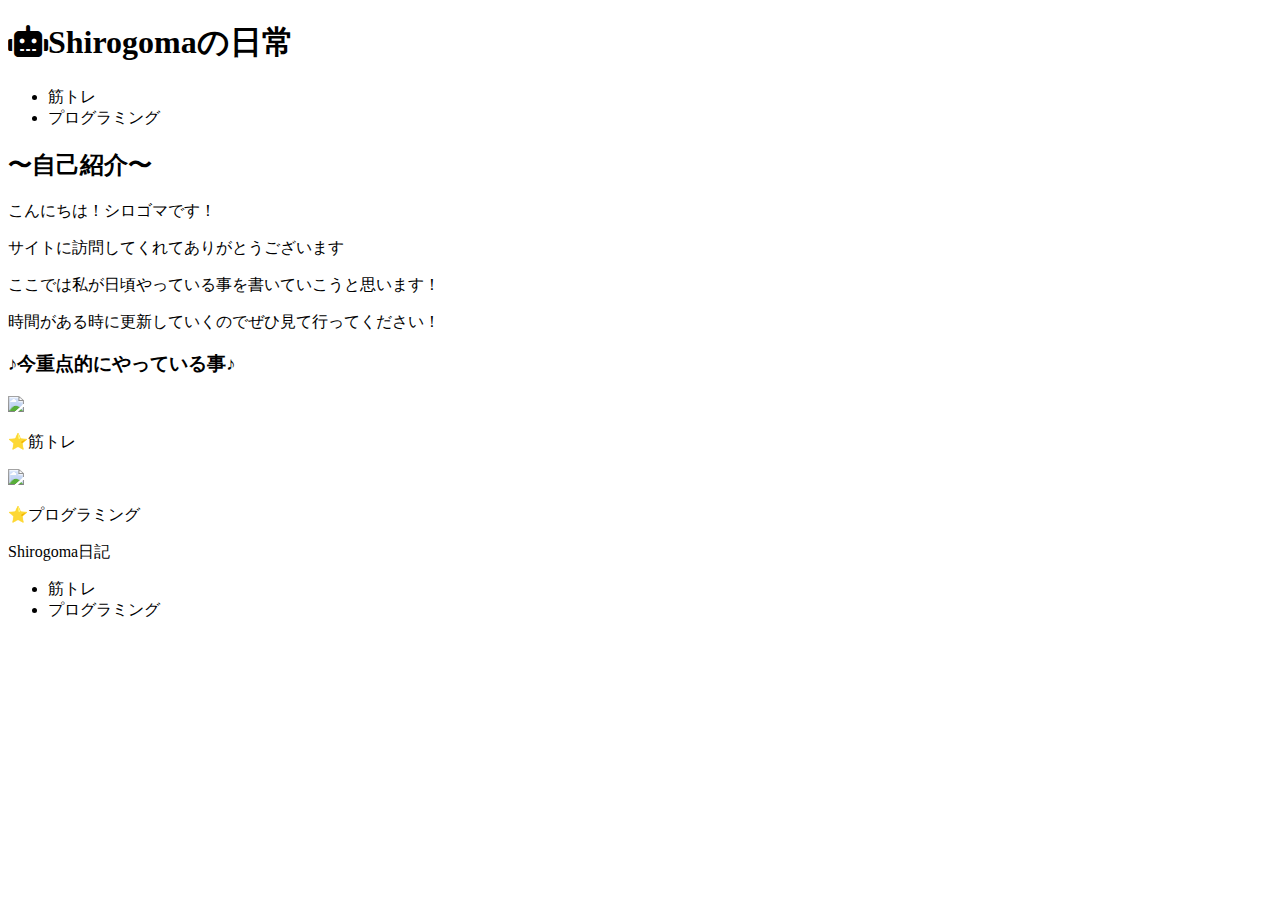
==== index.html @ b5d9efd0 "Create index.html" ====
<!DOCTYPE html>
<html lang="ja">
<head>
  <meta charset="UTF-8">
  <link rel="stylesheet" type="text/css" href="homepage2.css">
  <link rel="stylesheet" href="https://use.fontawesome.com/releases/v5.6.3/css/all.css">
  <link rel="stylesheet" href="//maxcdn.bootstrapcdn.com/font-awesome/4.5.0/css/font-awesome.min.css">
  <script src="https://ajax.googleapis.com/ajax/libs/jquery/3.4.1/jquery.min.js"></script>
  <meta name="description" content="日々やっていった事をここに記録していきたいと思います！" />
  <meta name="keywords" content="Shirogoma日記, プログラミング, 筋トレ, 日記">
  <!--<meta property="og:url" content="URL" />
  <meta property="og:title" content="タイトル" />
  <meta property="og:description" content="抜粋" />
  <meta property="og:image" content="画像のURL" />
  <meta property="og:type" content="タイプ">
  <meta property="og:site_name" content="サイト名" />
  <meta property="og:locale" content="ja_JP(ページの言語)" />-->

  <title>Shirogomaの日常</title>
</head>
<body>
  <header>
    <div class="container">
      <div class="header-left">
        <h1 class="return"><span class="fas fa-robot"></span>Shirogomaの日常</h1>
      </div>
      <div class="header-right">
        <ul>
          <li>筋トレ</li>
          <li>プログラミング</li>
        </ul>
      </div>


    </div>
  </header>
  <div class="introduction">
    <div class="container">
      <div class="introduction-comments">
        <h2>〜自己紹介〜</h2>
        <p>こんにちは！シロゴマです！</p>
        <p>サイトに訪問してくれてありがとうございます</p>
        <p>ここでは私が日頃やっている事を書いていこうと思います！</p>
        <p>時間がある時に更新していくのでぜひ見て行ってください！</p>


      </div>

    </div>

  </div>
  <div class="main">
    <div class="container">
      <div class="contents">
        <h3>♪今重点的にやっている事♪</h3>
        <div class="content">
          <img src="https://1.bp.blogspot.com/-fq4u8LcrIsY/Vkb-_7vYkBI/AAAAAAAA0Y8/_qoxZJCjX1k/s400/dumbbell_man.png">
          <p>⭐️筋トレ</p>
        </div>
        <div class="content">
          <img src="https://2.bp.blogspot.com/-Gp2_6OZJ1FQ/XASwZmJF9yI/AAAAAAABQZ0/C8dUDl0e_uEWbDjvwNAo8DArlJX4vIaFwCLcBGAs/s400/computer_programming_man.png">
          <p>⭐️プログラミング</p>
        </div>

      </div>

    </div>

  </div>
  <footer>
    <div class="container">
      <div class="footer-left">
        <p class="return">Shirogoma日記</p>
      </div>
      <div class="footer-right">
        <ul>
          <li>筋トレ</li>
          <li>プログラミング</li>
        </ul>
      </div>
    </div>


  </footer>
<script type="text/javascript" src="homepage2.js"></script>
</body>
</html>
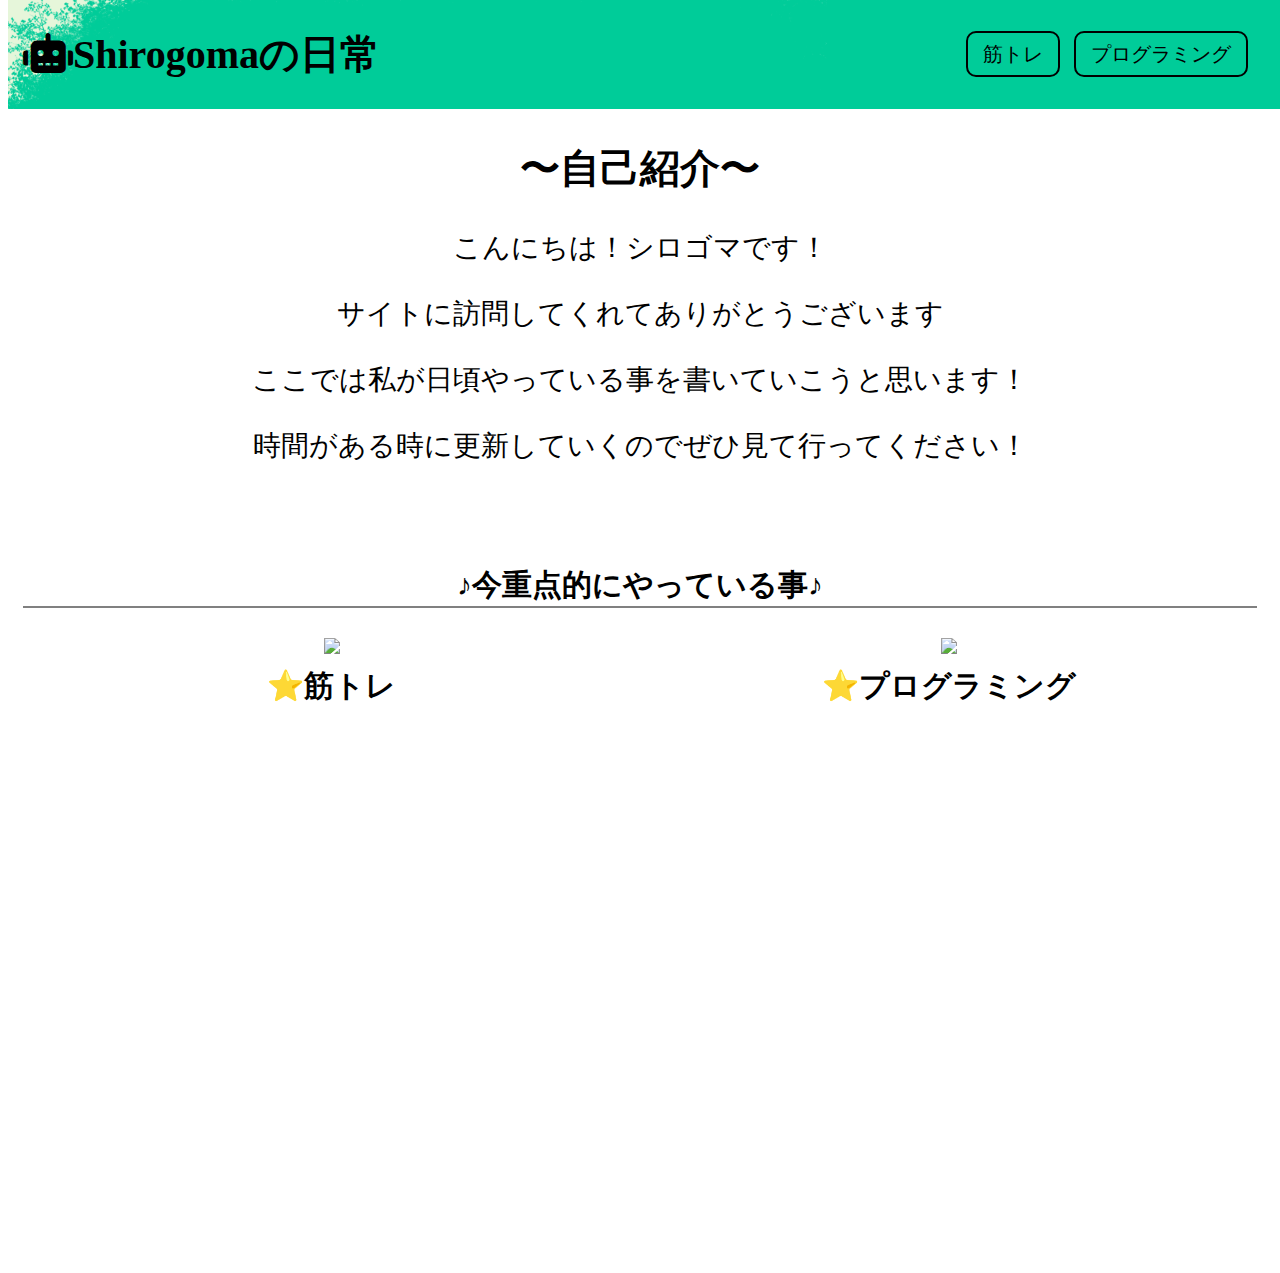
==== commit d9cfb822: "Update index.html" ====
--- a/index.html
+++ b/index.html
@@ -8,6 +8,7 @@
   <script src="https://ajax.googleapis.com/ajax/libs/jquery/3.4.1/jquery.min.js"></script>
   <meta name="description" content="日々やっていった事をここに記録していきたいと思います！" />
   <meta name="keywords" content="Shirogoma日記, プログラミング, 筋トレ, 日記">
+  <meta name="google-site-verification" content="HhXSrei_EpkMKaJ3sSDq3gDY2yHGEO9gTjJDB0ddytw" />
   <!--<meta property="og:url" content="URL" />
   <meta property="og:title" content="タイトル" />
   <meta property="og:description" content="抜粋" />
--- a/homepage2.css
+++ b/homepage2.css
@@ -0,0 +1,96 @@
+li {
+  list-style: none;
+  cursor: pointer; }
+
+.return {
+  cursor: pointer; }
+
+.container {
+  padding: 0 15px;
+  margin: 0 auto; }
+
+header {
+  background-image: url("header-green.gif");
+  height: auto;
+  background-size: cover;
+  position: fixed;
+  top: 0;
+  width: 100%;
+  z-index: 10; }
+
+.header-left h1 {
+  font-size: 40px;
+  color: black;
+  float: left;
+  cursor: pointer; }
+
+.header-right {
+  float: right;
+  margin-top: 25px;
+  margin-right: 20px; }
+  .header-right li {
+    border-bottom: groove thin black;
+    text-align: center;
+    padding: 10px 15px;
+    display: inline;
+    font-size: 20px;
+    border: solid 2px black;
+    border-radius: 10px;
+    margin: 0 5px; }
+
+.introduction {
+  width: 100%; }
+
+.introduction-comments {
+  text-align: center;
+  padding-top: 100px; }
+  .introduction-comments h2 {
+    font-size: 40px;
+    font-weight: bold; }
+  .introduction-comments p {
+    font-size: 28px; }
+
+.main {
+  margin: 100px 0;
+  height: 500px; }
+
+.contents {
+  text-align: center; }
+  .contents h3 {
+    font-size: 30px;
+    font-weight: bold;
+    border-bottom: solid 2px gray; }
+
+.content {
+  width: 50%;
+  float: left;
+  margin: auto; }
+  .content p {
+    margin: 8px;
+    font-size: 30px;
+    font-weight: bold;
+    cursor: pointer; }
+
+footer {
+  background-image: url("https://i0.wp.com/rich-rice.com/wp-content/uploads/2018/04/0914-wave-blk.jpg?w=640&ssl=1");
+  background-size: cover;
+  height: 100px;
+  color: white; }
+
+.footer-left {
+  float: left;
+  margin: 10px 0 0 10px; }
+  .footer-left p {
+    font-size: 23px; }
+
+.footer-right {
+  float: right;
+  margin: 20px 0 0 10px; }
+  .footer-right li {
+    display: inline;
+    font-size: 16px;
+    padding: 10px;
+    border: solid 2px white;
+    border-radius: 8px; }
+
+/*# sourceMappingURL=homepage2.css.map */
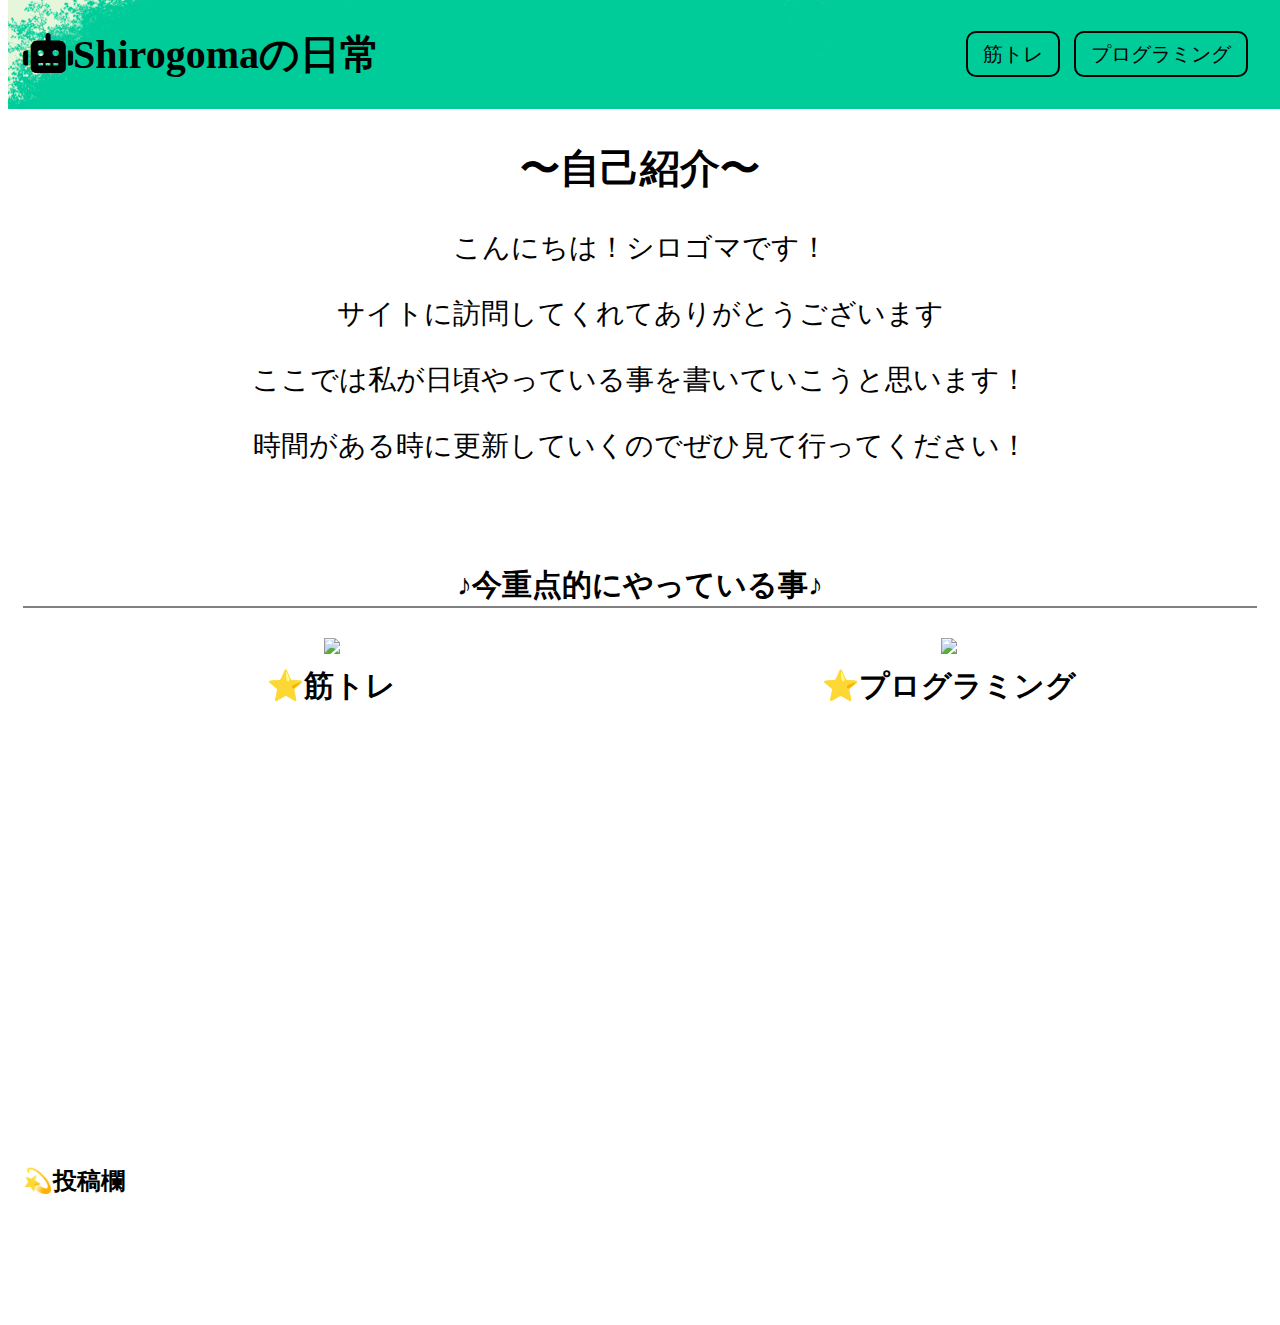
==== commit 9b2c12af: "Update index.html" ====
--- a/index.html
+++ b/index.html
@@ -27,8 +27,8 @@
       </div>
       <div class="header-right">
         <ul>
-          <li>筋トレ</li>
-          <li>プログラミング</li>
+          <li class="kintore-btn">筋トレ</li>
+          <li class="programming-btn">プログラミング</li>
         </ul>
       </div>
 
@@ -68,15 +68,22 @@
     </div>
 
   </div>
+
+  <div class="main-contents">
+    <div class="container">
+      <h2>💫投稿欄</h2>
+    </div>
+  </div>
+
   <footer>
     <div class="container">
       <div class="footer-left">
-        <p class="return">Shirogoma日記</p>
+        <p class="return">Shirogomaの日常</p>
       </div>
       <div class="footer-right">
         <ul>
-          <li>筋トレ</li>
-          <li>プログラミング</li>
+          <li class="kintore-btn">筋トレ</li>
+          <li class="programming-btn">プログラミング</li>
         </ul>
       </div>
     </div>
